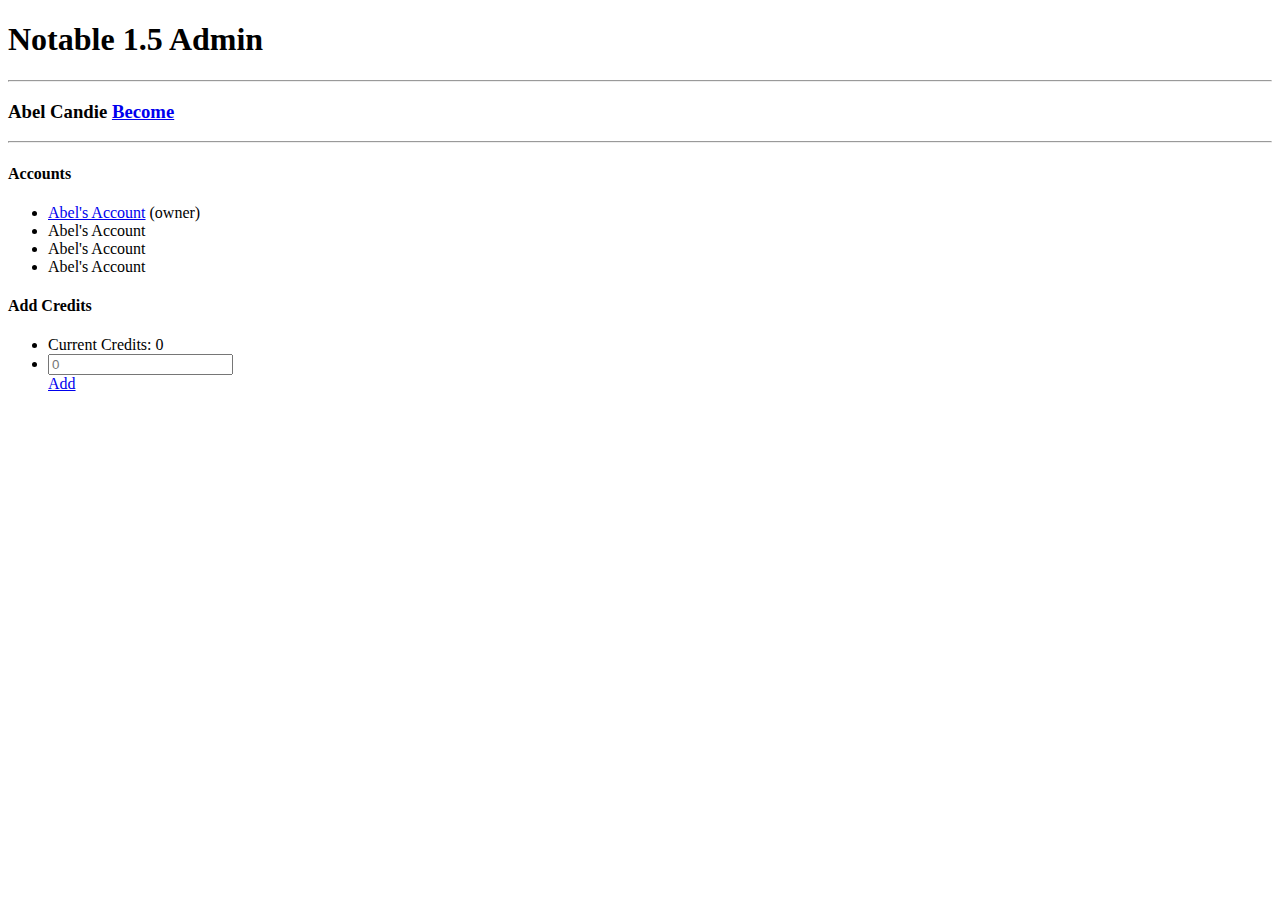
==== index.html @ 013ea4ec "adds credits entry field" ====
<!doctype html>
<html class="no-js" lang="en">
  <head>
    <meta charset="utf-8" />
    <meta name="viewport" content="width=device-width, initial-scale=1.0" />
    <title>Notable Admin</title>
    <link rel="stylesheet" href="css/app.css" />
    <script src="bower_components/modernizr/modernizr.js"></script>
  </head>
  <body>
    <div class="row">
      <div class="small-12 column">
        <h1>Notable 1.5 Admin</h1>
          <hr/>      
        <h3>Abel Candie <a href="#" class="become-button">Become</a></h3>
          <hr/>
        <div class="row">
          <div class="small-4 columns">
            <h4>Accounts</h4>
              <ul class="account-list">
              <li><a href="#">Abel's Account</a> (owner)</li>
              <li>Abel's Account</li>
              <li>Abel's Account</li>
              <li>Abel's Account</li>
             </ul>
          </div>
          <div class="small-3 columns left">
            <h4>Add Credits</h4>
            <ul class="add-credits">
              <li>Current Credits: 0</li>
              <li>
                <form>
                  <div class="row collapse">
                    <div class="small-4 columns">
                      <input type="text" placeholder="0">
                    </div>
                    <div class="small-1 columns left">
                      <a href="#" class="button postfix">Add</a>
                    </div>
                  </div>
                </form>
              </li>
            </ul>
          </div>
        </div>  
      </div>
    </div>  
    
    <script src="bower_components/jquery/dist/jquery.min.js"></script>
    <script src="bower_components/foundation/js/foundation.min.js"></script>
    <script src="js/app.js"></script>
  </body>
</html>
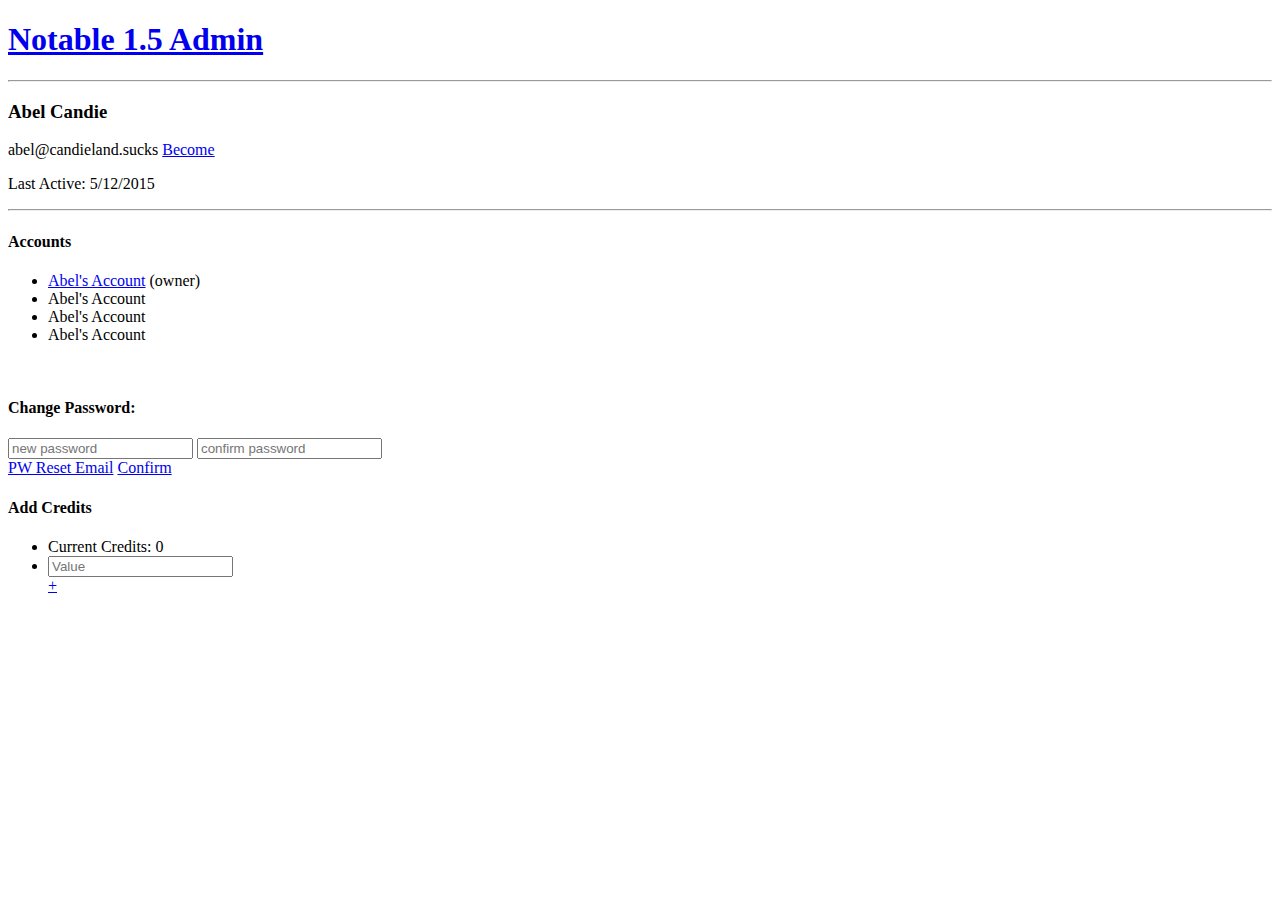
==== commit 04631758: "adds more styles to admin options" ====
--- a/index.html
+++ b/index.html
@@ -10,42 +10,56 @@
   <body>
     <div class="row">
       <div class="small-12 column">
-        <h1>Notable 1.5 Admin</h1>
+        <h1><a href="#">Notable 1.5 Admin</a></h1>
           <hr/>      
-        <h3>Abel Candie <a href="#" class="become-button">Become</a></h3>
+<!-- name of customer, email of customer and "become" button -->
+        <h3>Abel Candie</h3>
+          <p>abel@candieland.sucks <a href="#" class="become-button">Become</a></p>
+          <p>Last Active: 5/12/2015</p>
           <hr/>
         <div class="row">
-          <div class="small-4 columns">
+<!-- display of accounts that this profile is a part of & owns -->
+          <div class="small-4 columns shame">
             <h4>Accounts</h4>
               <ul class="account-list">
-              <li><a href="#">Abel's Account</a> (owner)</li>
-              <li>Abel's Account</li>
-              <li>Abel's Account</li>
-              <li>Abel's Account</li>
+                <li class="account-list"><a href="#">Abel's Account</a> (owner)</li>
+                <li class="account-list">Abel's Account</li>
+                <li class="account-list">Abel's Account</li>
+                <li class="account-list">Abel's Account</li>
              </ul>
+             <br>
+<!-- change password link & change password manually input fields --> 
+            <h4>Change Password:</h4>
+            <form>
+              <input type="text" placeholder="new password">
+              <input type="text" placeholder="confirm password">
+            </form>
+            <a href="#" class="button small">PW Reset Email</a>
+            <a href="#" class="button small right">Confirm</a>
           </div>
+<!-- add credits input field -->  
           <div class="small-3 columns left">
             <h4>Add Credits</h4>
             <ul class="add-credits">
               <li>Current Credits: 0</li>
               <li>
                 <form>
-                  <div class="row collapse">
-                    <div class="small-4 columns">
-                      <input type="text" placeholder="0">
+                  <div class="row collapse postfix-radius">
+                    <div class="small-6 columns">
+                      <input type="text" placeholder="Value">
                     </div>
-                    <div class="small-1 columns left">
-                      <a href="#" class="button postfix">Add</a>
+                    <div class="small-2 columns left">
+                      <a href="#" class="button prefix">+</a>
                     </div>
                   </div>
                 </form>
               </li>
             </ul>
+          
           </div>
-        </div>  
+        </div>
       </div>
-    </div>  
-    
+    </div>
     <script src="bower_components/jquery/dist/jquery.min.js"></script>
     <script src="bower_components/foundation/js/foundation.min.js"></script>
     <script src="js/app.js"></script>
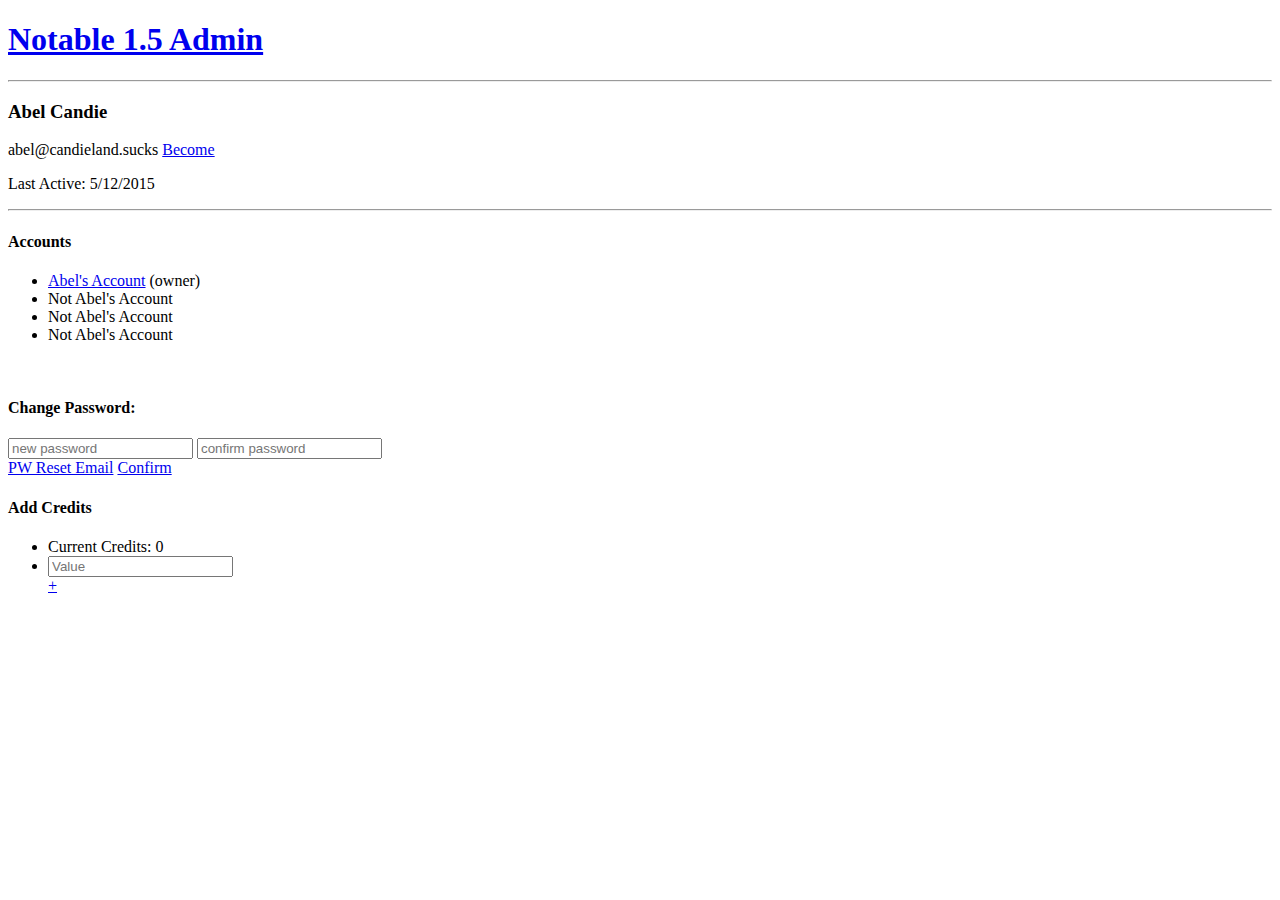
==== commit e9157dc7: "adds account level view for all users in a specific account's team" ====
--- a/index.html
+++ b/index.html
@@ -5,8 +5,11 @@
     <meta name="viewport" content="width=device-width, initial-scale=1.0" />
     <title>Notable Admin</title>
     <link rel="stylesheet" href="css/app.css" />
+    <link rel="icon" type="image/png" href="img/favicon-32x32.png" sizes="32x32" />
+    <link rel="icon" type="image/png" href="img/favicon-16x16.png" sizes="16x16" />
     <script src="bower_components/modernizr/modernizr.js"></script>
   </head>
+
   <body>
     <div class="row">
       <div class="small-12 column">
@@ -19,13 +22,13 @@
           <hr/>
         <div class="row">
 <!-- display of accounts that this profile is a part of & owns -->
-          <div class="small-4 columns shame">
+          <div class="small-4 columns">
             <h4>Accounts</h4>
               <ul class="account-list">
                 <li class="account-list"><a href="#">Abel's Account</a> (owner)</li>
-                <li class="account-list">Abel's Account</li>
-                <li class="account-list">Abel's Account</li>
-                <li class="account-list">Abel's Account</li>
+                <li class="account-list">Not Abel's Account</li>
+                <li class="account-list">Not Abel's Account</li>
+                <li class="account-list">Not Abel's Account</li>
              </ul>
              <br>
 <!-- change password link & change password manually input fields --> 
